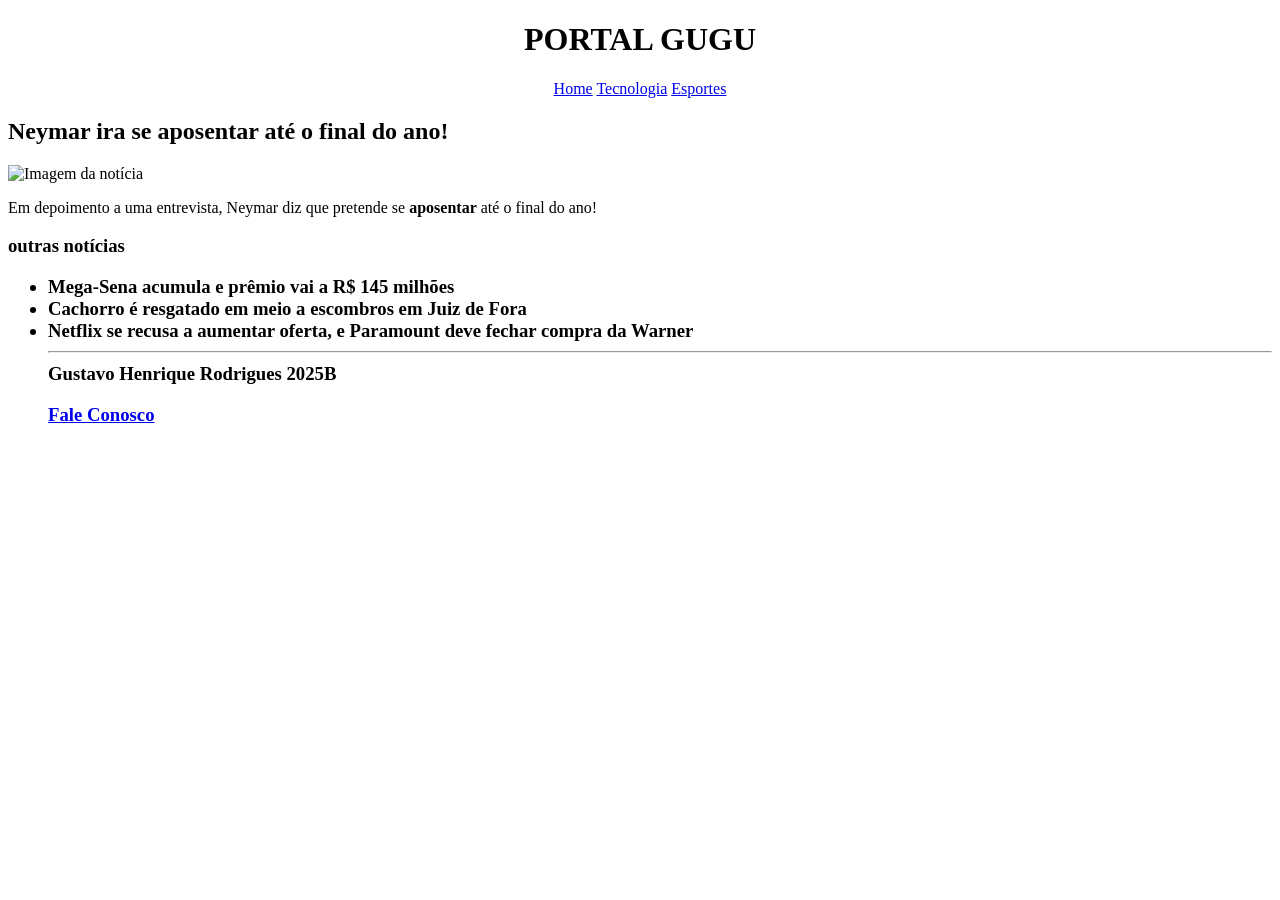
==== index.html @ 92fb8b5f "primeiro commit" ====
<!DOCTYPE html>
<html lang="en">

<header>
  <h1 align="center">PORTAL GUGU</h1>
  <nav align="center">
  <a href="#">Home</a>
  <a href="https://www.tecmundo.com.br/novidades">Tecnologia</a>
  <a href="https://ge.globo.com/futebol/">Esportes</a>
</nav>
</header>

  <main>
    <article>
      <h2>Neymar ira se aposentar até o final do ano!</h2>
      <img src="https://i.ytimg.com/vi/bcG7Y3PA3b8/hqdefault.jpg" alt="Imagem da notícia">
      <p>Em depoimento a uma entrevista, Neymar diz que pretende se <strong>aposentar</strong> até o final do ano!</p>
  </article>
  </main>

  <section>
    <h3>outras notícias<h3>
      <ul>
        <li>Mega-Sena acumula e prêmio vai a R$ 145 milhões
          <li>Cachorro é resgatado em meio a escombros em Juiz de Fora
            <li>Netflix se recusa a aumentar oferta, e Paramount deve fechar compra da Warner
  <section>

<footer><hr>Gustavo Henrique Rodrigues 2025B
<a href="https://ge.globo.com/futebol/"> <p>Fale Conosco</a>

<head>
  <meta charset="UTF-8">
  <meta name="viewport" content="width=device-width, initial-scale=1.0">
  <title>Document</title>
</head>
<body>

</body>
</html>
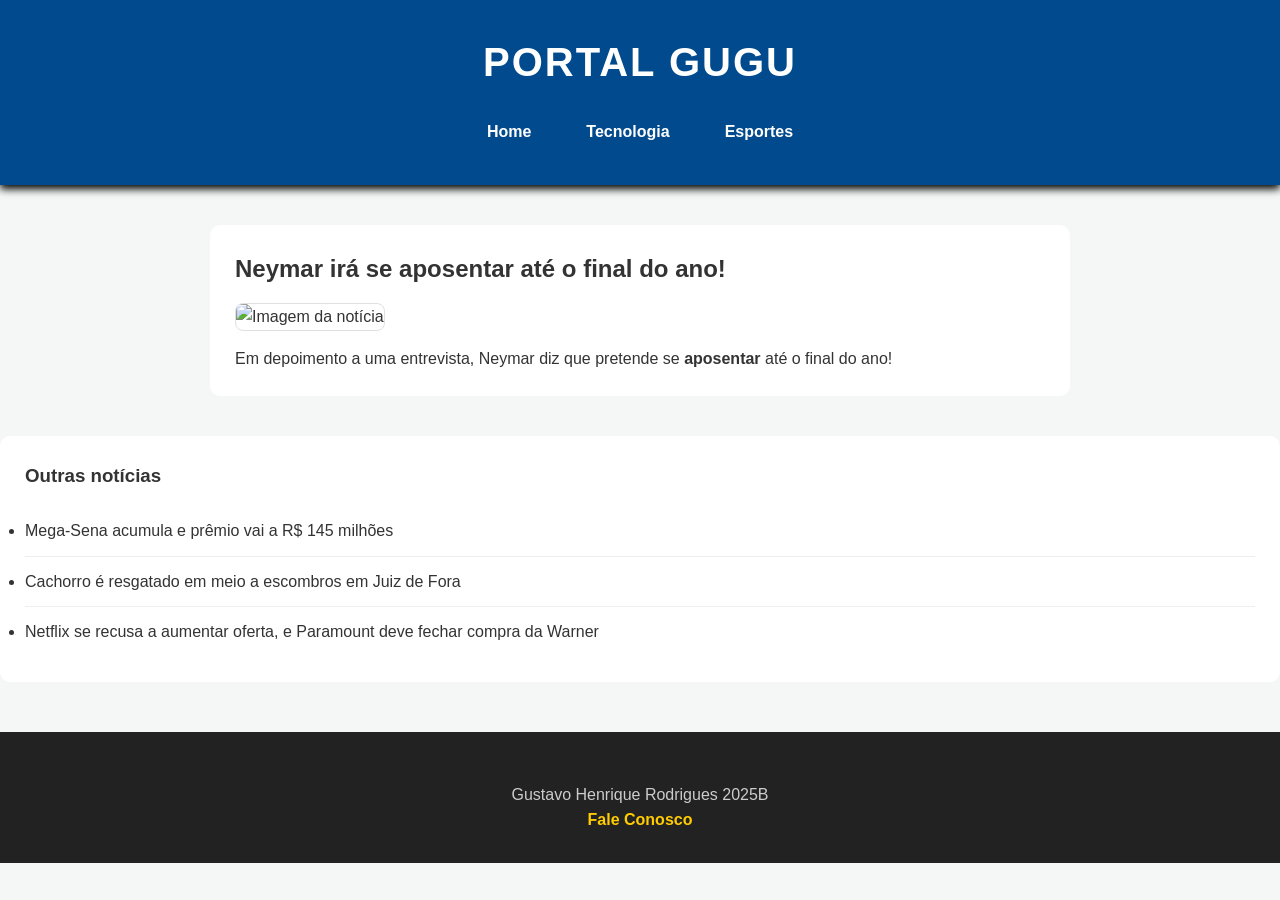
==== commit 40fbca2c: "primeiro commit do portal de notícias" ====
--- a/index.html
+++ b/index.html
@@ -1,40 +1,53 @@
 <!DOCTYPE html>
-<html lang="en">
-
-<header>
-  <h1 align="center">PORTAL GUGU</h1>
-  <nav align="center">
-  <a href="#">Home</a>
-  <a href="https://www.tecmundo.com.br/novidades">Tecnologia</a>
-  <a href="https://ge.globo.com/futebol/">Esportes</a>
-</nav>
-</header>
-
-  <main>
-    <article>
-      <h2>Neymar ira se aposentar até o final do ano!</h2>
-      <img src="https://i.ytimg.com/vi/bcG7Y3PA3b8/hqdefault.jpg" alt="Imagem da notícia">
-      <p>Em depoimento a uma entrevista, Neymar diz que pretende se <strong>aposentar</strong> até o final do ano!</p>
-  </article>
-  </main>
-
-  <section>
-    <h3>outras notícias<h3>
-      <ul>
-        <li>Mega-Sena acumula e prêmio vai a R$ 145 milhões
-          <li>Cachorro é resgatado em meio a escombros em Juiz de Fora
-            <li>Netflix se recusa a aumentar oferta, e Paramount deve fechar compra da Warner
-  <section>
-
-<footer><hr>Gustavo Henrique Rodrigues 2025B
-<a href="https://ge.globo.com/futebol/"> <p>Fale Conosco</a>
+<html lang="pt-br">
 
 <head>
   <meta charset="UTF-8">
   <meta name="viewport" content="width=device-width, initial-scale=1.0">
-  <title>Document</title>
+  <title>Portal Gugu</title>
+  <link rel="stylesheet" href="style.css">
 </head>
+
 <body>
+
+<header>
+  <h1 align="center">PORTAL GUGU</h1>
+
+  <nav>
+    <a href="#">Home</a>
+    <a href="https://www.tecmundo.com.br/novidades">Tecnologia</a>
+    <a href="https://ge.globo.com/futebol/">Esportes</a>
+  </nav>
+</header>
+
+<main>
+  <article>
+    <h2>Neymar irá se aposentar até o final do ano!</h2>
+
+    <img src="https://i.ytimg.com/vi/bcG7Y3PA3b8/hqdefault.jpg" alt="Imagem da notícia">
+
+    <p>
+      Em depoimento a uma entrevista, Neymar diz que pretende se
+      <strong>aposentar</strong> até o final do ano!
+    </p>
+  </article>
+</main>
+
+<section>
+  <h3>Outras notícias</h3>
+
+  <ul>
+    <li>Mega-Sena acumula e prêmio vai a R$ 145 milhões</li>
+    <li>Cachorro é resgatado em meio a escombros em Juiz de Fora</li>
+    <li>Netflix se recusa a aumentar oferta, e Paramount deve fechar compra da Warner</li>
+  </ul>
+</section>
+
+<footer>
+  <hr>
+  <p>Gustavo Henrique Rodrigues 2025B</p>
+  <a href="https://ge.globo.com/futebol/">Fale Conosco</a>
+</footer>
 
 </body>
 </html>
--- a/style.css
+++ b/style.css
@@ -0,0 +1,123 @@
+* {
+  margin: 0;
+  padding: 0;
+  box-sizing: border-box; /*Garante que a borda e o padding não aumentem*/ }
+
+
+/*estilos gerais da página*/
+body {
+font-family: 'Segoe UI'
+, Arial, Helvetica, sans-serif;
+background-color: #f4f7f6;
+color: #333333;
+line-height: 1.6;;
+}
+
+/*cabecalho HEADER)*/
+header {
+  background-color: #004a8d;
+  color: #ffffff;
+  padding: 30px 20px;
+  box-shadow: 0px 4px 8px rgba(0, 0, 0, 2)
+}
+
+header h1 {
+margin-bottom: 15px;
+font-size: 2.5rem;
+letter-spacing: 2px;
+}
+
+/*Navegação)*/
+Nav {
+  display: flex;
+justify-content: center;
+align-items: center;
+gap: 15px;
+}
+
+nav a {
+  color:#ffffff;
+  text-decoration: none;
+  font-weight: bold;
+  padding: 10px 20px;
+  border-radius: 5px;
+  transition: all 0.3 ease-in-out;
+
+}
+
+nav a:hover {
+  background-color: #ffcc00;
+  color:#004a8d;
+  transform: translateY(-10px);
+}
+
+/*conteúdo principal*/
+main {
+  max-width: 900px;
+  margin: 40px auto;
+  padding: 0 20px;
+}
+
+/*artigos e secoes*/
+article, section {
+  background-color: #ffffff;
+  padding: 25px;
+  border-radius: 10px;
+  margin-bottom: 30px;
+}
+
+article h2, section h3{
+  color: 004a8d;
+  margin-bottom: 15px;
+}
+
+article img{
+  max-width: 100%;
+  height: auto;
+  border-radius: 8px;
+  margin-bottom: 15px;
+  border: 1px solid #e0e0e0;
+}
+
+/*listas e outras noticias*/
+selection ul{
+  list-style: none;
+}
+
+section ul li {
+  padding: 12px 0;
+  border-bottom: 1px solid #eeeeee;
+}
+
+section ul li:last-child {
+  border-bottom: none;
+}
+
+section ul li::before{
+  border-bottom: none;
+}
+
+/*rodape*/
+footer {
+  background-color: #222222;
+  color: #cccccc;
+  text-align: center;
+  padding: 30px 20px;
+  margin-top: 50px;
+}
+
+footer hr {
+  border: none;
+  text-decoration: none;
+  margin-bottom: 20px;
+}
+
+footer a{
+  color: #ffcc00;
+  text-decoration: none;
+  font-weight: bold;
+}
+
+footer a:hover {
+  text-decoration: underline;
+}
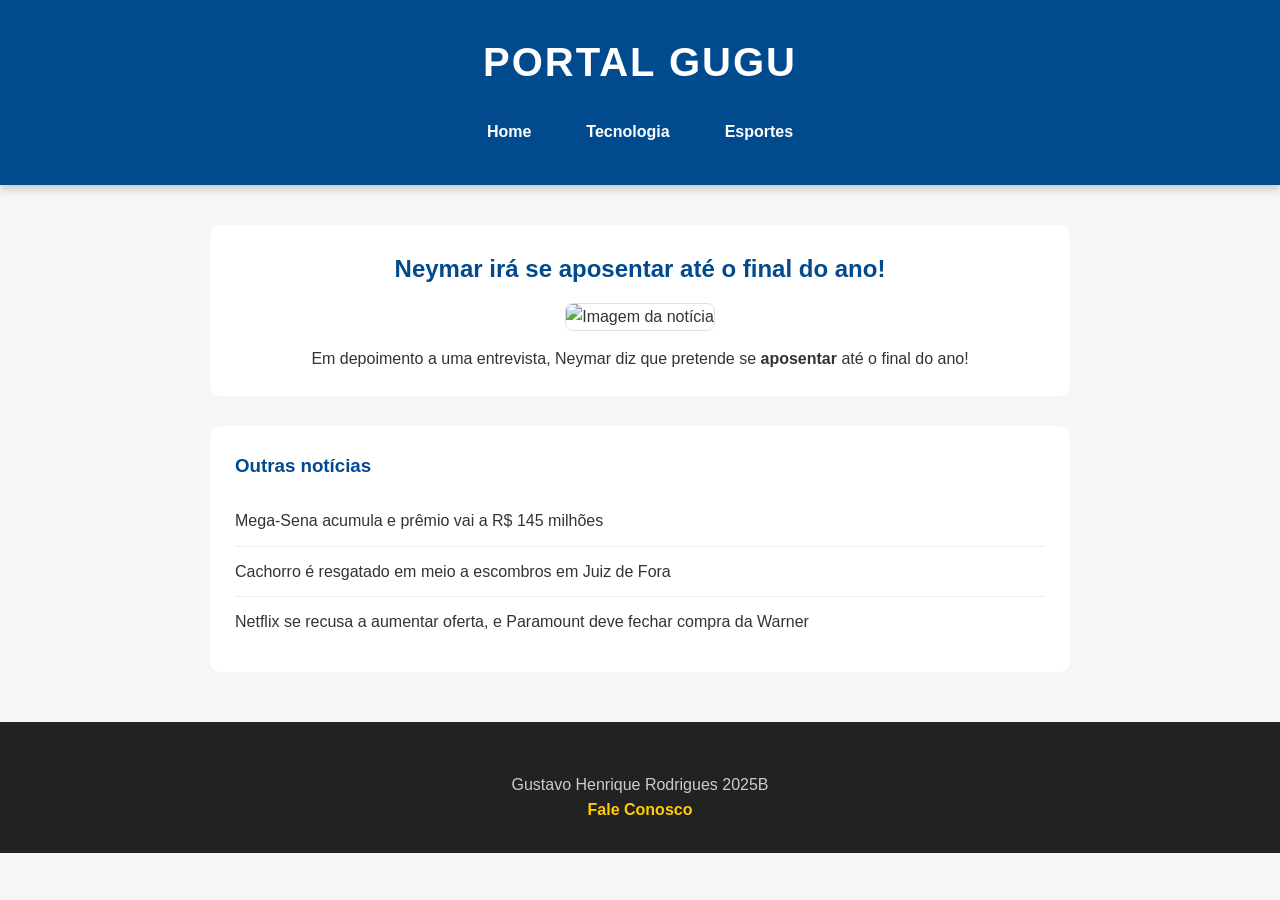
==== commit a79b0433: "atualização 2" ====
--- a/index.html
+++ b/index.html
@@ -11,16 +11,17 @@
 <body>
 
 <header>
-  <h1 align="center">PORTAL GUGU</h1>
+  <h1>PORTAL GUGU</h1>
 
   <nav>
-    <a href="#">Home</a>
+    <a href="index.html">Home</a>
     <a href="https://www.tecmundo.com.br/novidades">Tecnologia</a>
     <a href="https://ge.globo.com/futebol/">Esportes</a>
   </nav>
 </header>
 
 <main>
+
   <article>
     <h2>Neymar irá se aposentar até o final do ano!</h2>
 
@@ -31,22 +32,27 @@
       <strong>aposentar</strong> até o final do ano!
     </p>
   </article>
+
+  <section>
+    <h3>Outras notícias</h3>
+
+    <ul>
+      <li>Mega-Sena acumula e prêmio vai a R$ 145 milhões</li>
+      <li>Cachorro é resgatado em meio a escombros em Juiz de Fora</li>
+      <li>Netflix se recusa a aumentar oferta, e Paramount deve fechar compra da Warner</li>
+    </ul>
+  </section>
+
 </main>
 
-<section>
-  <h3>Outras notícias</h3>
+<footer>
 
-  <ul>
-    <li>Mega-Sena acumula e prêmio vai a R$ 145 milhões</li>
-    <li>Cachorro é resgatado em meio a escombros em Juiz de Fora</li>
-    <li>Netflix se recusa a aumentar oferta, e Paramount deve fechar compra da Warner</li>
-  </ul>
-</section>
+  <hr>
 
-<footer>
-  <hr>
   <p>Gustavo Henrique Rodrigues 2025B</p>
-  <a href="https://ge.globo.com/futebol/">Fale Conosco</a>
+
+  <a href="contato.html">Fale Conosco</a>
+
 </footer>
 
 </body>
--- a/style.css
+++ b/style.css
@@ -1,64 +1,64 @@
 * {
   margin: 0;
   padding: 0;
-  box-sizing: border-box; /*Garante que a borda e o padding não aumentem*/ }
-
-
-/*estilos gerais da página*/
-body {
-font-family: 'Segoe UI'
-, Arial, Helvetica, sans-serif;
-background-color: #f4f7f6;
-color: #333333;
-line-height: 1.6;;
+  box-sizing: border-box; /* Garante que a borda e o padding não aumentem */
 }
 
-/*cabecalho HEADER)*/
+/* estilos gerais da página */
+body {
+  font-family: 'Segoe UI', Arial, Helvetica, sans-serif;
+  background-color: #f4f7f6;
+  color: #333333;
+  line-height: 1.6;
+}
+
+/* cabeçalho */
 header {
   background-color: #004a8d;
   color: #ffffff;
   padding: 30px 20px;
-  box-shadow: 0px 4px 8px rgba(0, 0, 0, 2)
+  box-shadow: 0px 4px 8px rgba(0, 0, 0, 0.2);
 }
 
+/* título do portal centralizado */
 header h1 {
-margin-bottom: 15px;
-font-size: 2.5rem;
-letter-spacing: 2px;
+  text-align: center;
+  margin-bottom: 15px;
+  font-size: 2.5rem;
+  letter-spacing: 2px;
 }
 
-/*Navegação)*/
-Nav {
+/* navegação */
+nav {
   display: flex;
-justify-content: center;
-align-items: center;
-gap: 15px;
+  justify-content: center;
+  align-items: center;
+  gap: 15px;
 }
 
 nav a {
-  color:#ffffff;
+  color: #ffffff;
   text-decoration: none;
   font-weight: bold;
   padding: 10px 20px;
   border-radius: 5px;
-  transition: all 0.3 ease-in-out;
-
+  transition: all 0.3s ease-in-out;
 }
 
 nav a:hover {
   background-color: #ffcc00;
-  color:#004a8d;
-  transform: translateY(-10px);
+  color: #004a8d;
+  transform: translateY(-3px);
 }
 
-/*conteúdo principal*/
+/* conteúdo principal */
 main {
   max-width: 900px;
   margin: 40px auto;
   padding: 0 20px;
 }
 
-/*artigos e secoes*/
+/* artigos e seções */
 article, section {
   background-color: #ffffff;
   padding: 25px;
@@ -66,12 +66,17 @@
   margin-bottom: 30px;
 }
 
-article h2, section h3{
-  color: 004a8d;
+/* centraliza conteúdo da notícia */
+article {
+  text-align: center;
+}
+
+article h2, section h3 {
+  color: #004a8d;
   margin-bottom: 15px;
 }
 
-article img{
+article img {
   max-width: 100%;
   height: auto;
   border-radius: 8px;
@@ -79,8 +84,8 @@
   border: 1px solid #e0e0e0;
 }
 
-/*listas e outras noticias*/
-selection ul{
+/* listas de notícias */
+section ul {
   list-style: none;
 }
 
@@ -93,11 +98,7 @@
   border-bottom: none;
 }
 
-section ul li::before{
-  border-bottom: none;
-}
-
-/*rodape*/
+/* rodapé */
 footer {
   background-color: #222222;
   color: #cccccc;
@@ -108,11 +109,10 @@
 
 footer hr {
   border: none;
-  text-decoration: none;
   margin-bottom: 20px;
 }
 
-footer a{
+footer a {
   color: #ffcc00;
   text-decoration: none;
   font-weight: bold;
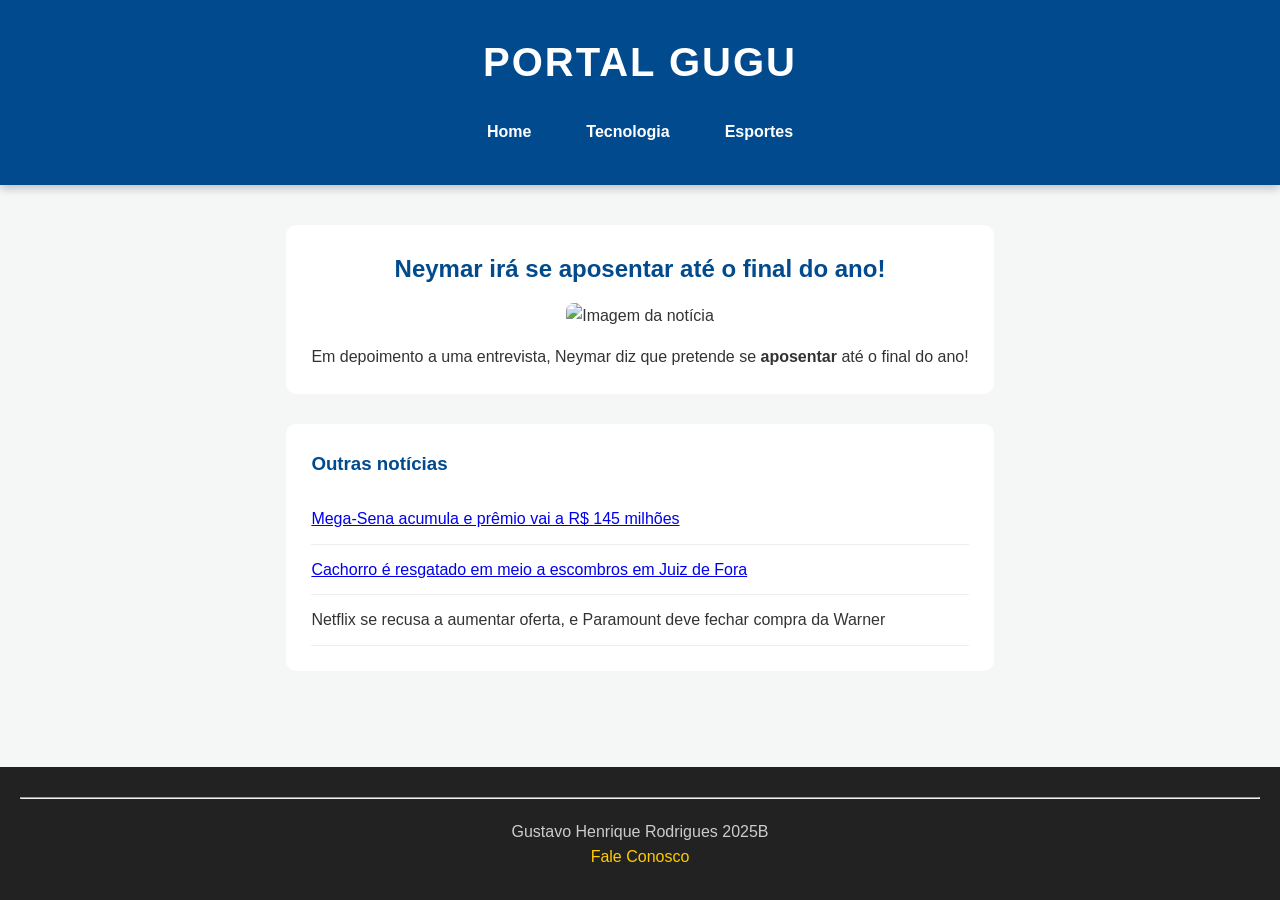
==== commit 85849075: "adicionei formulario de contato e pagina de sucesso" ====
--- a/index.html
+++ b/index.html
@@ -37,8 +37,8 @@
     <h3>Outras notícias</h3>
 
     <ul>
-      <li>Mega-Sena acumula e prêmio vai a R$ 145 milhões</li>
-      <li>Cachorro é resgatado em meio a escombros em Juiz de Fora</li>
+      <li><a href="Mega-Sena.html">Mega-Sena acumula e prêmio vai a R$ 145 milhões</a></li>
+      <li><a href="Cachorro.html">Cachorro é resgatado em meio a escombros em Juiz de Fora</a></li>
       <li>Netflix se recusa a aumentar oferta, e Paramount deve fechar compra da Warner</li>
     </ul>
   </section>
@@ -56,4 +56,4 @@
 </footer>
 
 </body>
-</html>
+</html>
--- a/style.css
+++ b/style.css
@@ -1,15 +1,23 @@
 * {
   margin: 0;
   padding: 0;
-  box-sizing: border-box; /* Garante que a borda e o padding não aumentem */
+  box-sizing: border-box;
 }
 
-/* estilos gerais da página */
+/* altura total */
+html, body {
+  height: 100%;
+}
+
+/* corpo */
 body {
   font-family: 'Segoe UI', Arial, Helvetica, sans-serif;
   background-color: #f4f7f6;
   color: #333333;
   line-height: 1.6;
+
+  display: flex;
+  flex-direction: column;
 }
 
 /* cabeçalho */
@@ -20,7 +28,6 @@
   box-shadow: 0px 4px 8px rgba(0, 0, 0, 0.2);
 }
 
-/* título do portal centralizado */
 header h1 {
   text-align: center;
   margin-bottom: 15px;
@@ -32,7 +39,6 @@
 nav {
   display: flex;
   justify-content: center;
-  align-items: center;
   gap: 15px;
 }
 
@@ -42,7 +48,7 @@
   font-weight: bold;
   padding: 10px 20px;
   border-radius: 5px;
-  transition: all 0.3s ease-in-out;
+  transition: 0.3s;
 }
 
 nav a:hover {
@@ -51,14 +57,15 @@
   transform: translateY(-3px);
 }
 
-/* conteúdo principal */
+/* conteúdo */
 main {
   max-width: 900px;
   margin: 40px auto;
   padding: 0 20px;
+  flex: 1;
 }
 
-/* artigos e seções */
+/* blocos */
 article, section {
   background-color: #ffffff;
   padding: 25px;
@@ -66,7 +73,6 @@
   margin-bottom: 30px;
 }
 
-/* centraliza conteúdo da notícia */
 article {
   text-align: center;
 }
@@ -78,24 +84,48 @@
 
 article img {
   max-width: 100%;
-  height: auto;
   border-radius: 8px;
   margin-bottom: 15px;
-  border: 1px solid #e0e0e0;
 }
 
-/* listas de notícias */
+/* lista */
 section ul {
   list-style: none;
 }
 
 section ul li {
   padding: 12px 0;
-  border-bottom: 1px solid #eeeeee;
+  border-bottom: 1px solid #eee;
 }
 
-section ul li:last-child {
-  border-bottom: none;
+/*  FORMULÁRIO */
+form {
+  margin-top: 15px;
+  display: flex;
+  flex-direction: column;
+  gap: 10px;
+}
+
+form input, form textarea {
+  width: 100%;
+  padding: 10px;
+  border-radius: 5px;
+  border: 1px solid #ccc;
+  font-family: inherit;
+}
+
+form button {
+  background-color: #004a8d;
+  color: white;
+  padding: 10px;
+  border: none;
+  border-radius: 5px;
+  cursor: pointer;
+  font-weight: bold;
+}
+
+form button:hover {
+  background-color: #003366;
 }
 
 /* rodapé */
@@ -104,20 +134,17 @@
   color: #cccccc;
   text-align: center;
   padding: 30px 20px;
-  margin-top: 50px;
 }
 
 footer hr {
-  border: none;
   margin-bottom: 20px;
 }
 
 footer a {
   color: #ffcc00;
   text-decoration: none;
-  font-weight: bold;
 }
 
 footer a:hover {
   text-decoration: underline;
-}
+}
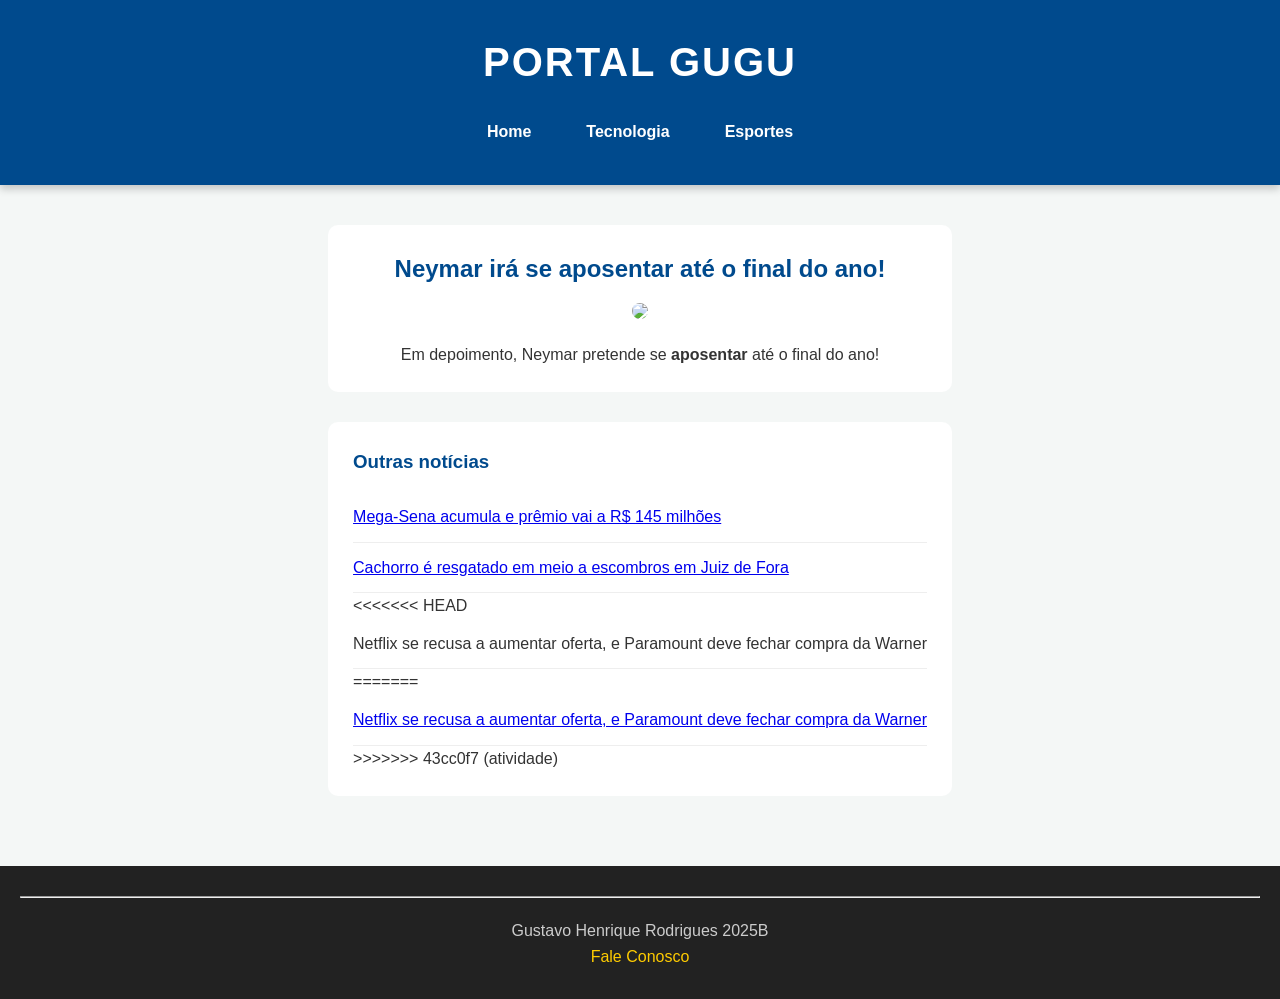
==== commit eb653df2: "mudança" ====
--- a/index.html
+++ b/index.html
@@ -25,11 +25,10 @@
   <article>
     <h2>Neymar irá se aposentar até o final do ano!</h2>
 
-    <img src="https://i.ytimg.com/vi/bcG7Y3PA3b8/hqdefault.jpg" alt="Imagem da notícia">
+    <img src="https://i.ytimg.com/vi/bcG7Y3PA3b8/hqdefault.jpg">
 
     <p>
-      Em depoimento a uma entrevista, Neymar diz que pretende se
-      <strong>aposentar</strong> até o final do ano!
+      Em depoimento, Neymar pretende se <strong>aposentar</strong> até o final do ano!
     </p>
   </article>
 
@@ -39,21 +38,21 @@
     <ul>
       <li><a href="Mega-Sena.html">Mega-Sena acumula e prêmio vai a R$ 145 milhões</a></li>
       <li><a href="Cachorro.html">Cachorro é resgatado em meio a escombros em Juiz de Fora</a></li>
+<<<<<<< HEAD
       <li>Netflix se recusa a aumentar oferta, e Paramount deve fechar compra da Warner</li>
+=======
+      <li><a href="Netflix.html">Netflix se recusa a aumentar oferta, e Paramount deve fechar compra da Warner</a></li>
+>>>>>>> 43cc0f7 (atividade)
     </ul>
   </section>
 
 </main>
 
 <footer>
-
   <hr>
-
   <p>Gustavo Henrique Rodrigues 2025B</p>
-
   <a href="contato.html">Fale Conosco</a>
-
 </footer>
 
 </body>
-</html>+</html>
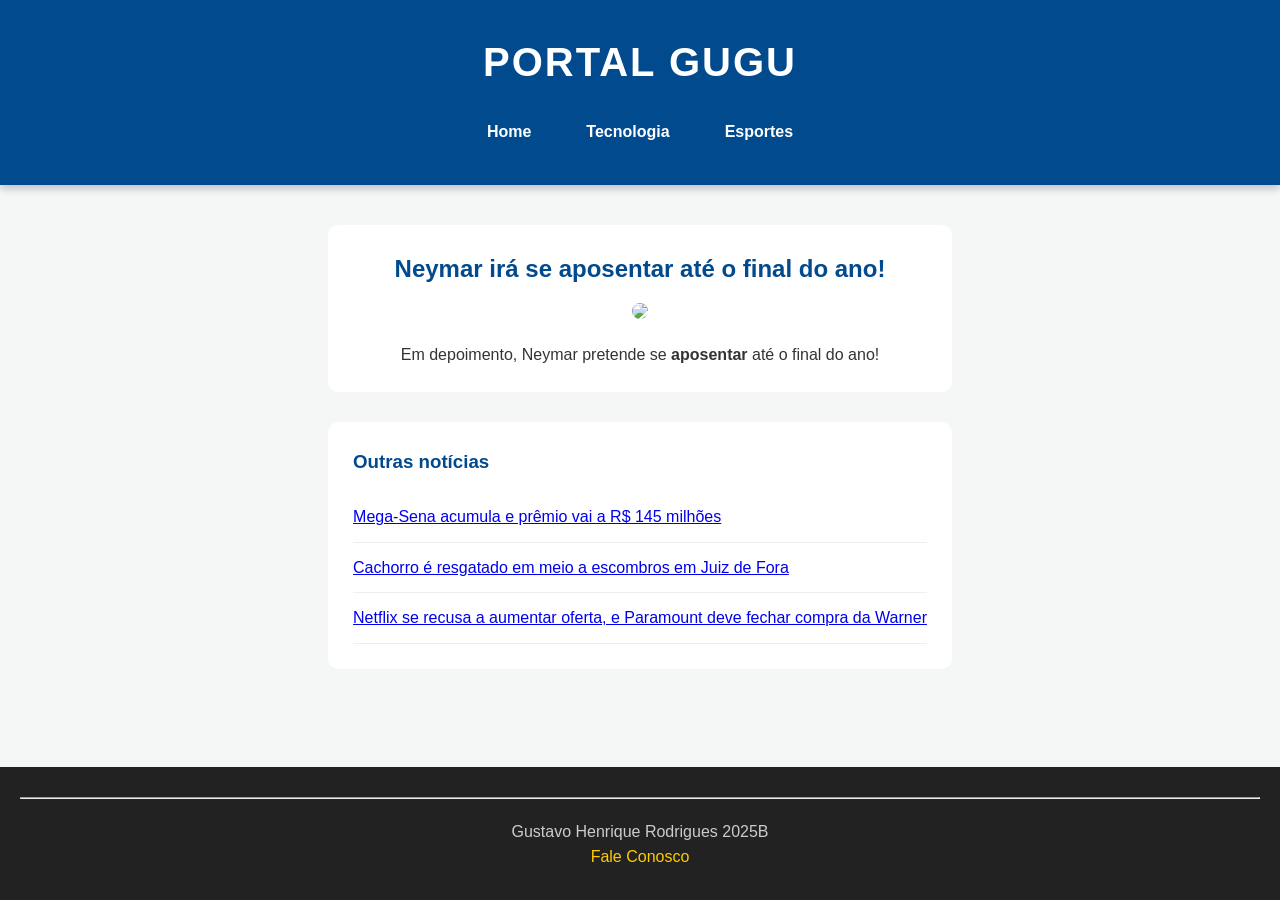
==== commit 940d920d: "Update index.html" ====
--- a/index.html
+++ b/index.html
@@ -38,11 +38,7 @@
     <ul>
       <li><a href="Mega-Sena.html">Mega-Sena acumula e prêmio vai a R$ 145 milhões</a></li>
       <li><a href="Cachorro.html">Cachorro é resgatado em meio a escombros em Juiz de Fora</a></li>
-<<<<<<< HEAD
-      <li>Netflix se recusa a aumentar oferta, e Paramount deve fechar compra da Warner</li>
-=======
       <li><a href="Netflix.html">Netflix se recusa a aumentar oferta, e Paramount deve fechar compra da Warner</a></li>
->>>>>>> 43cc0f7 (atividade)
     </ul>
   </section>
 
